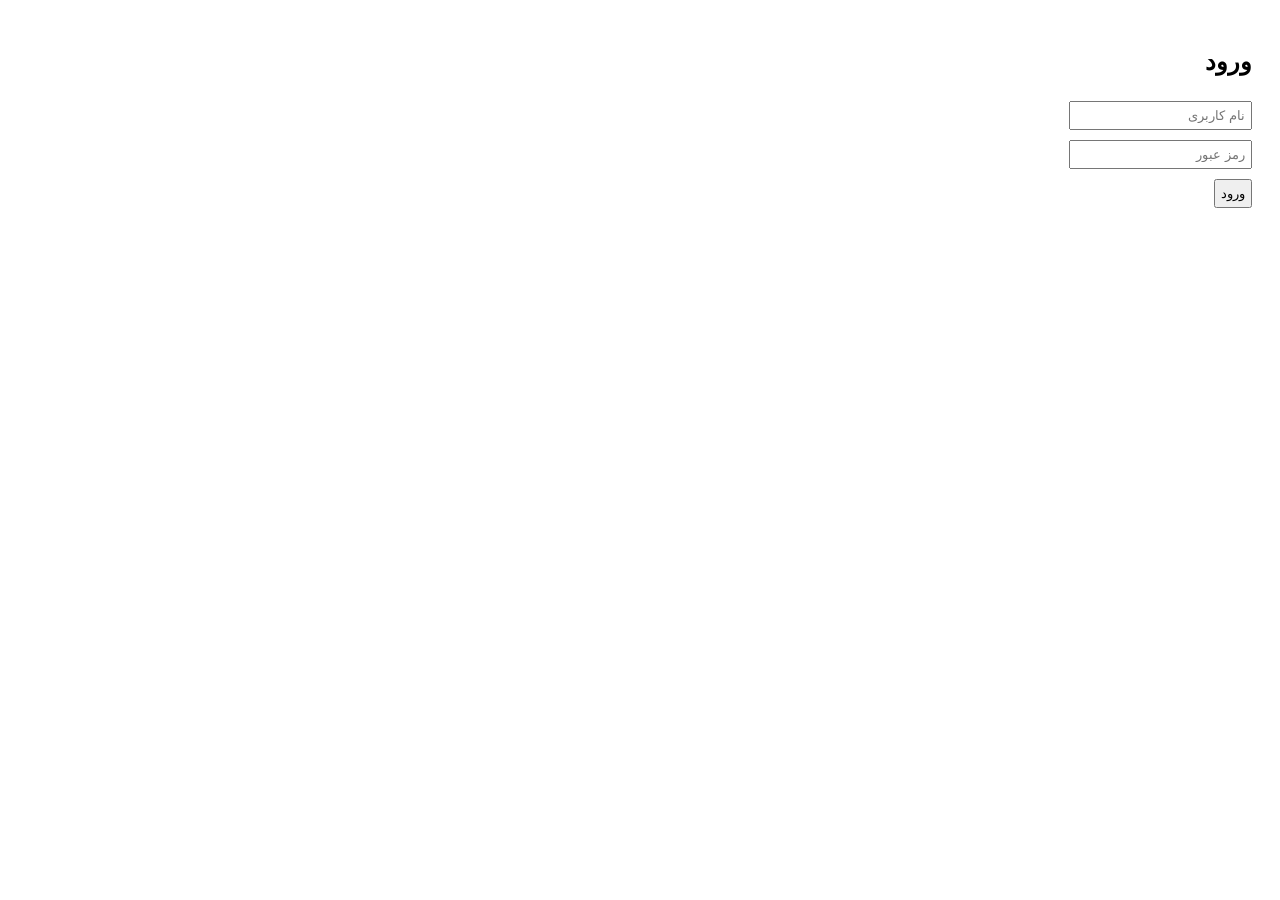
==== index.html @ bd970b15 "Initial upload of app files" ====
<!DOCTYPE html>
<html lang="fa">
<head>
    <meta charset="UTF-8">
    <title>تقسیم کار</title>
    <link rel="stylesheet" href="style.css">
</head>
<body>
    <div id="app">
        <h2>ورود</h2>
        <input id="username" placeholder="نام کاربری"><br>
        <input id="password" type="password" placeholder="رمز عبور"><br>
        <button onclick="login()">ورود</button>
        <div id="dashboard"></div>
    </div>
    <script src="app.js"></script>
</body>
</html>
---- style.css ----
body {
    font-family: sans-serif;
    padding: 20px;
    direction: rtl;
}
input, button {
    margin: 5px 0;
    padding: 5px;
}
.task {
    border: 1px solid #aaa;
    padding: 10px;
    margin: 5px 0;
}
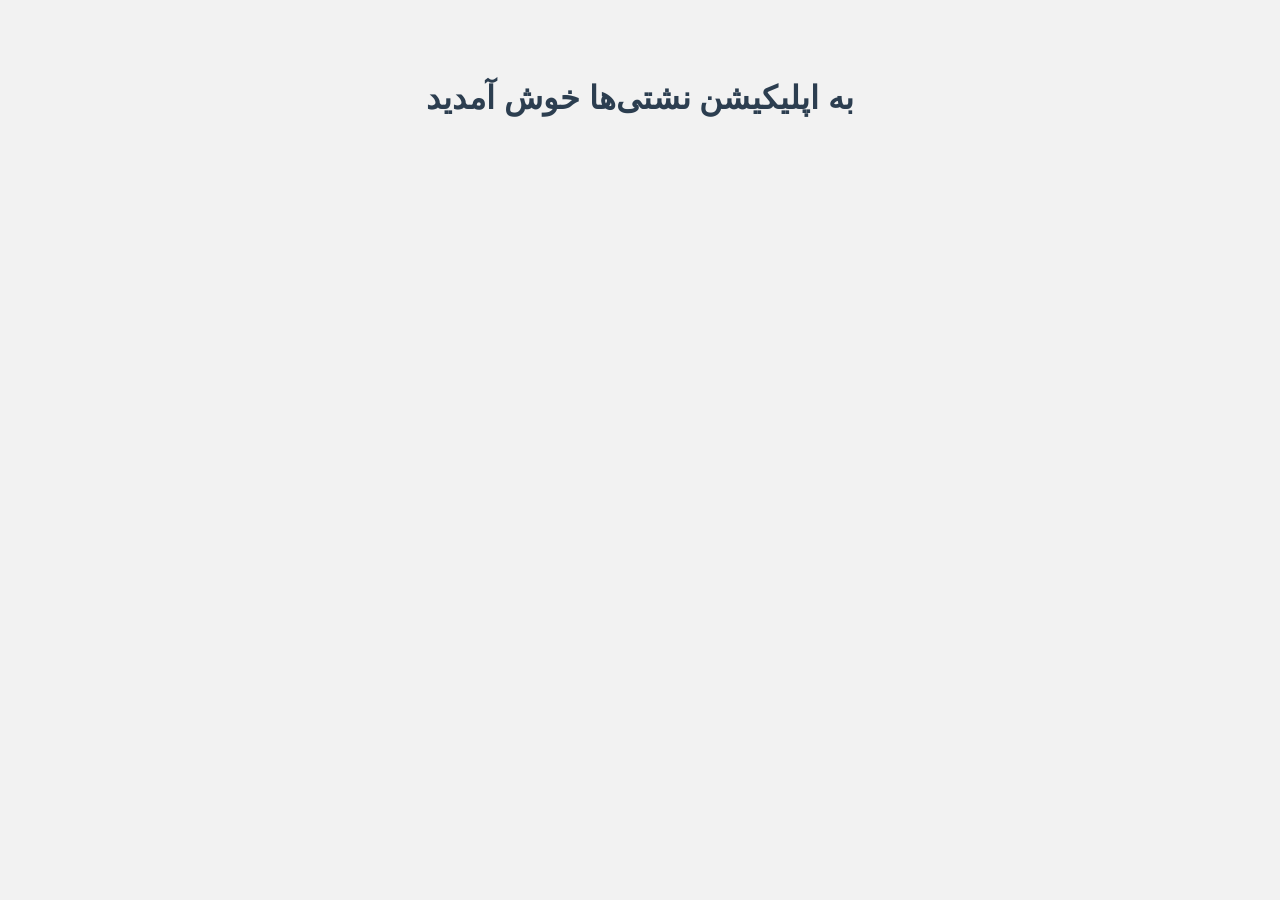
==== commit 1d932218: "اضافه کردن فایل index.html" ====
--- a/index.html
+++ b/index.html
@@ -2,18 +2,22 @@
 <!DOCTYPE html>
 <html lang="fa">
 <head>
-    <meta charset="UTF-8">
-    <title>تقسیم کار</title>
-    <link rel="stylesheet" href="style.css">
+  <meta charset="UTF-8">
+  <title>نشتی‌ها</title>
+  <style>
+    body {
+      font-family: Tahoma, sans-serif;
+      direction: rtl;
+      text-align: center;
+      background-color: #f2f2f2;
+      padding-top: 50px;
+    }
+    h1 {
+      color: #2c3e50;
+    }
+  </style>
 </head>
 <body>
-    <div id="app">
-        <h2>ورود</h2>
-        <input id="username" placeholder="نام کاربری"><br>
-        <input id="password" type="password" placeholder="رمز عبور"><br>
-        <button onclick="login()">ورود</button>
-        <div id="dashboard"></div>
-    </div>
-    <script src="app.js"></script>
+  <h1>به اپلیکیشن نشتی‌ها خوش آمدید</h1>
 </body>
 </html>
